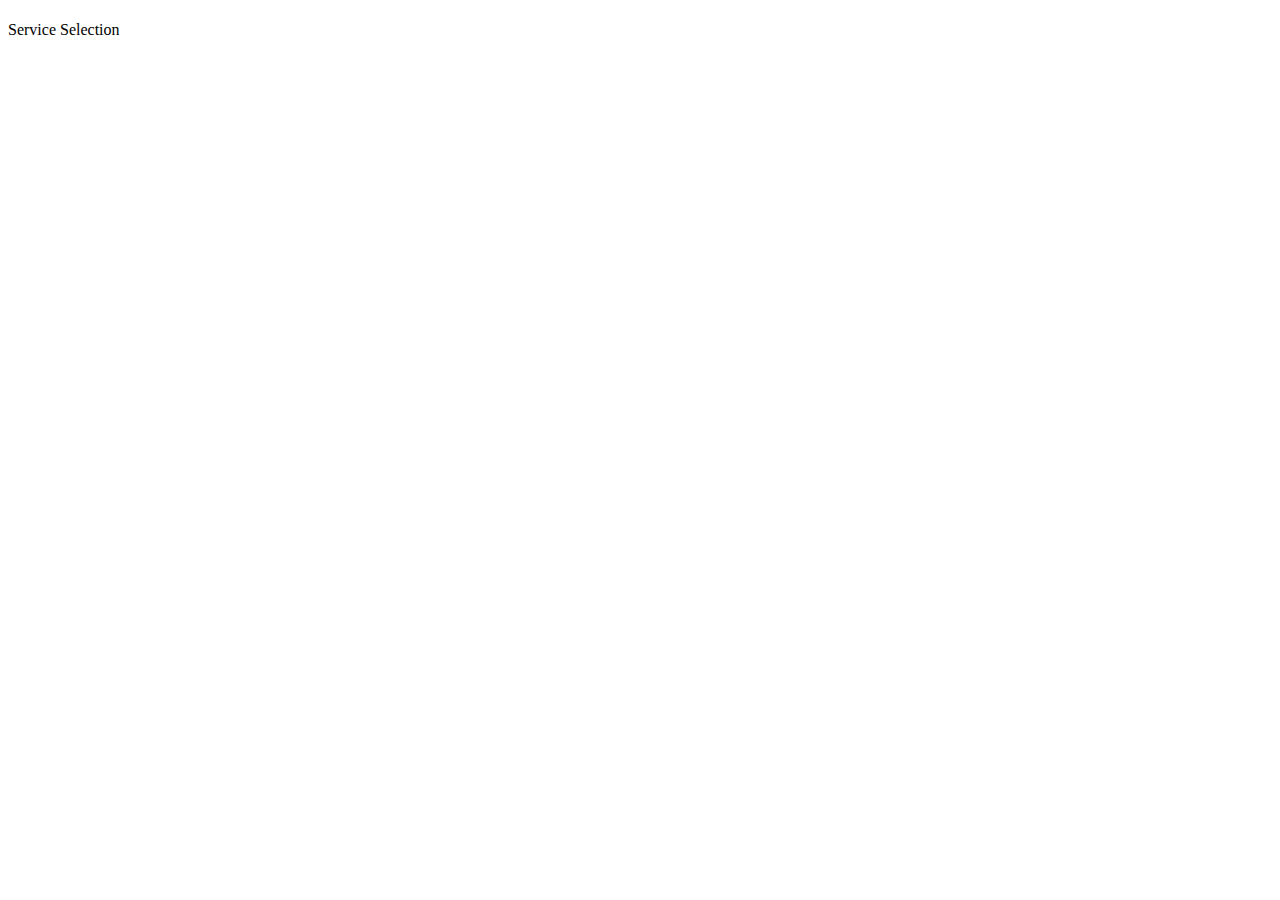
==== src/main/resources/templates/user/index.html @ eb94d8a2 "finished regular" ====
<!DOCTYPE html>
<html lang="en" xmlns:th="http://thymeleaf.org/">
<head>
    <meta charset="UTF-8"/>
    <title></title>
</head>
<body>
    <h1 th:text = "${'Hello, '+ username + '!'}"  ></h1>
    <a th:href = "@{/}">Service Selection</a>

</body>
</html>
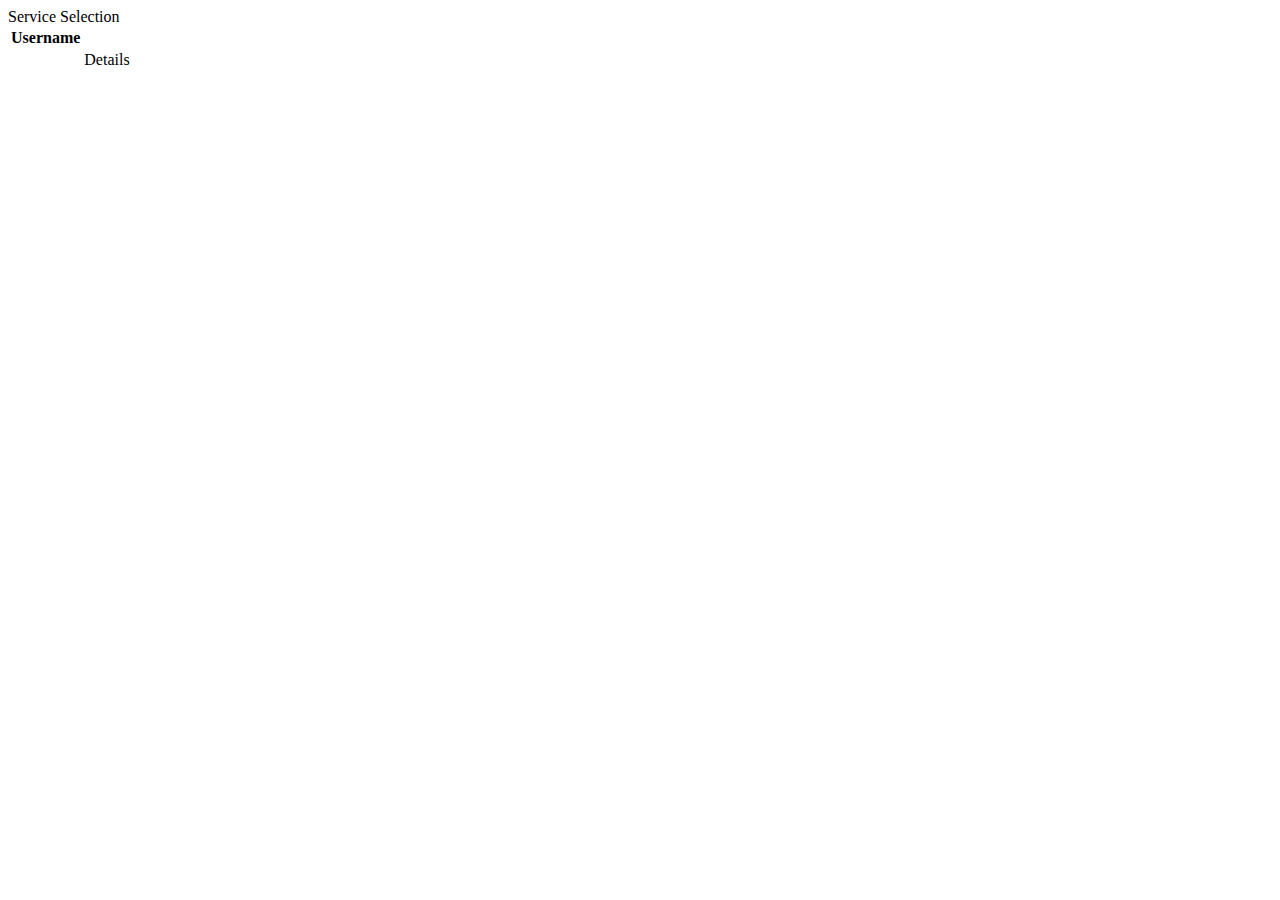
==== commit cee6c385: "bonus m1" ====
--- a/src/main/resources/templates/user/index.html
+++ b/src/main/resources/templates/user/index.html
@@ -5,8 +5,19 @@
     <title></title>
 </head>
 <body>
-    <h1 th:text = "${'Hello, '+ username + '!'}"  ></h1>
     <a th:href = "@{/}">Service Selection</a>
+    <table>
+        <tr>
+            <th>Username</th>
+        </tr>
+        <th:block th:each="user : ${userData}">
+            <tr>
+                <td th:text="${user.getUsername()}"></td>
+                <td><a th:href = "@{/user/{userId} (userId = ${user.getId()})}">Details</a></td>
+            </tr>
+        </th:block>
+
+    </table>
 
 </body>
 </html>